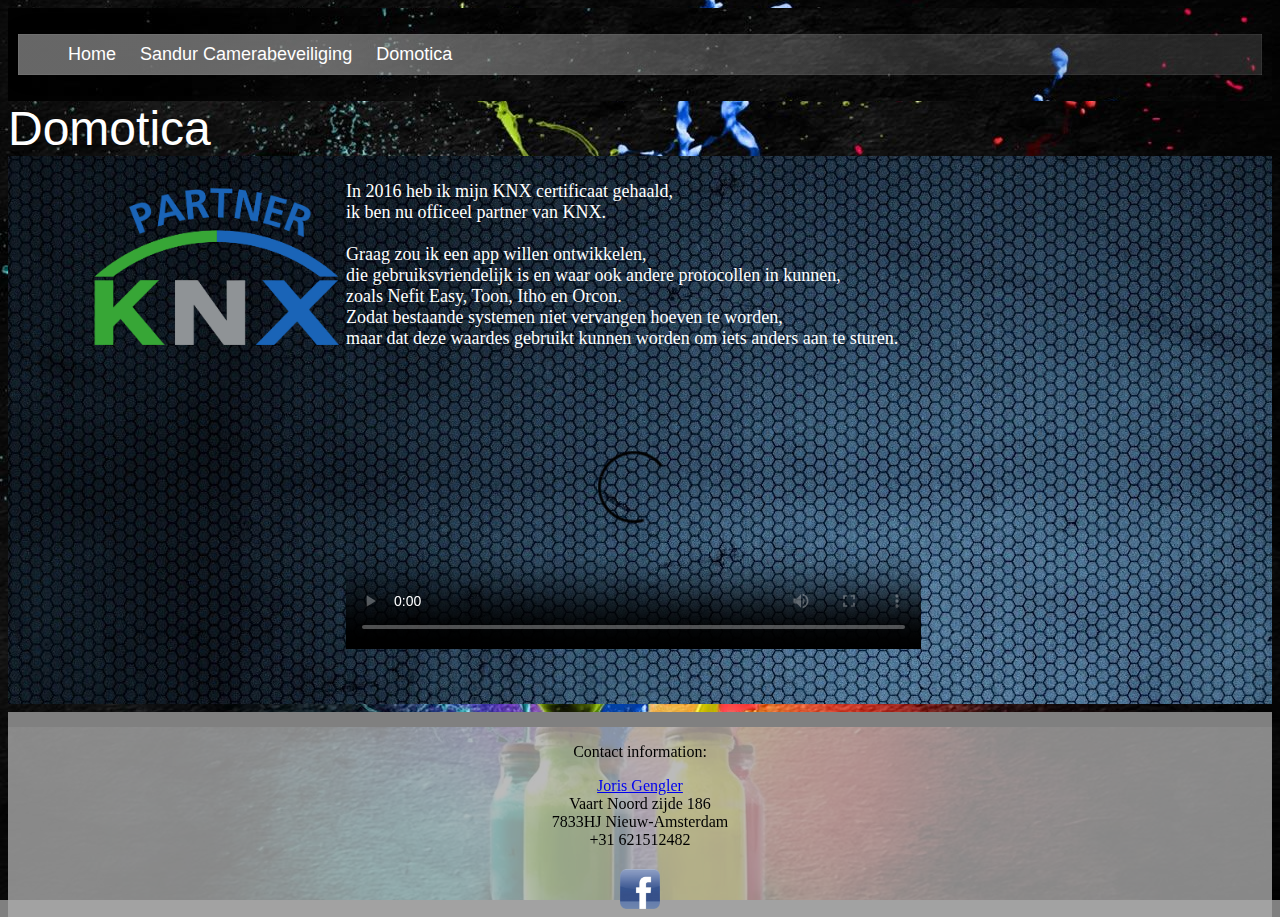
==== Domotica.html @ 5a6a3af6 "Initial Import" ====
<!DOCTYPE html>
<!Creared 6-10-2017>
<!Joris Gengler>

<html lang=nl>

    <meta name="viewport" content="width=device-width, initial-scale=1.0">
	<title>Joris Gengler</title>

	
<!-- CSS -->
	<link rel="STYLESHEET" href="main.css" type="text/css">
	
<head>
	<nav>
		<ul>
		    <li><a href="index.html">Home</a></li>
			<li><a href="sandur-camerabeveiliging.html">Sandur Camerabeveiliging</a></li>
			<li><a href="Domotica.html">Domotica</a></li>
	
		</ul>
	</nav>	
</head>
	
<body> 

	<FONT color="#ffffff" SIZE="7" FACE="Arial,Times New Roman">Domotica</FONT>

	<div>
		
		<p1> 
		<A HREF="https://www.knx.org"TARGET="_blank">	<img src="web_images/KNX-PARTNER.png" alt="KNX-PARTNER" style="width: 250px; height: auto; max-width: 25%; float: left; padding: 4px; " > </a>

		In 2016 heb ik mijn KNX certificaat gehaald,<br>
		ik ben nu officeel partner van KNX.<br>
		<br>
		Graag zou ik een app willen ontwikkelen,<br>
		die gebruiksvriendelijk is en waar ook andere protocollen in kunnen,<br>
		zoals Nefit Easy, Toon, Itho en Orcon.<br>
		Zodat bestaande systemen niet vervangen hoeven te worden,<br>
		maar dat deze waardes gebruikt kunnen worden om iets anders aan te sturen.
		
<video width="575" height="300" controls="controls" src="hologram animals.mp4" poster="movie.jpg" controls>
	This is fallback content to display for user agents that do not support the video tag.
</video>		
		
		
	
		


		</p1>
	</div>


 </body>
	
<footer>
	<hr size="15", color="gray">
	<p>Contact information:</p>
	<p> <a href="jorisgengler@hotmail.com">Joris Gengler</a><br>
	Vaart Noord zijde 186<br>
	7833HJ Nieuw-Amsterdam<br>
	+31 621512482
	</p>
	<A HREF="https://www.facebook.com/joris.gengler"> <img  src="web_images/facebook.png" alt="Facebook" style="width: 40px; height: auto; max-width: 25%; float: center; padding: 4px; margin: 0px 0px;"> </a>
 </footer>

	
</html>
---- main.css ----
html,footer
{margin: 0;
padding: 0;
height: 100%;
}



body {
	background-image: url("web_images/background.jpg");
	background-color: gray;/* wanneer achtergrond niet weergegeven kan worden*/
	background-attachment: fixed;
	background-position: center;


}
nav /* navagatie bar */
{ 
    padding: 10px ;
	position: sticky;
    top: 0;
	background-image: url("web_images/background.jpg");

 
}
nav ul /* navagatie bar */
{	
    background: linear-gradient(90deg, 
     rgba(170, 170, 170, 0.6) 0%, 
     rgba(170, 170, 170, 0.6) 25%, 
     rgba(170, 170, 170, 0.2) 75%, 
     rgba(170, 170, 170, 0.2) 100%);
    box-shadow: 0 0 25px rgba(0, 0, 0, 0.1),
     inset 0 0 1px rgba(255, 255, 255, 0.6);


}
nav ul li /* navagatie bar */
{
    display: inline-block;
	

}
nav ul li a /* Tekst navagatie bar */
{
    padding: 10px; 
    color: white;
    font-size: 18px;
    font-family: arial, helvetica, sans-serif;
    text-decoration: none;
    display: block;

 }
 
 div /* Tekst blok home pagina */
 {
//  border: 10px solid black;
    background-color: white;
	background-image: url("web_images/tekst-background.jpg");
    padding-top: 25px;
    padding-right: 50px;
    padding-bottom: 50px;
    padding-left: 80px;
}

p1 /*tekst kleur 1*/
 { 
	color: white;
	font-size: 18px;
}

footer /* onder aan de pagina*/
{ 
	max-height: 220px; 
    position: relative; 
    clear: both; 
    background: rgba(170, 170, 170, 0.8);
    text-align: center;
}
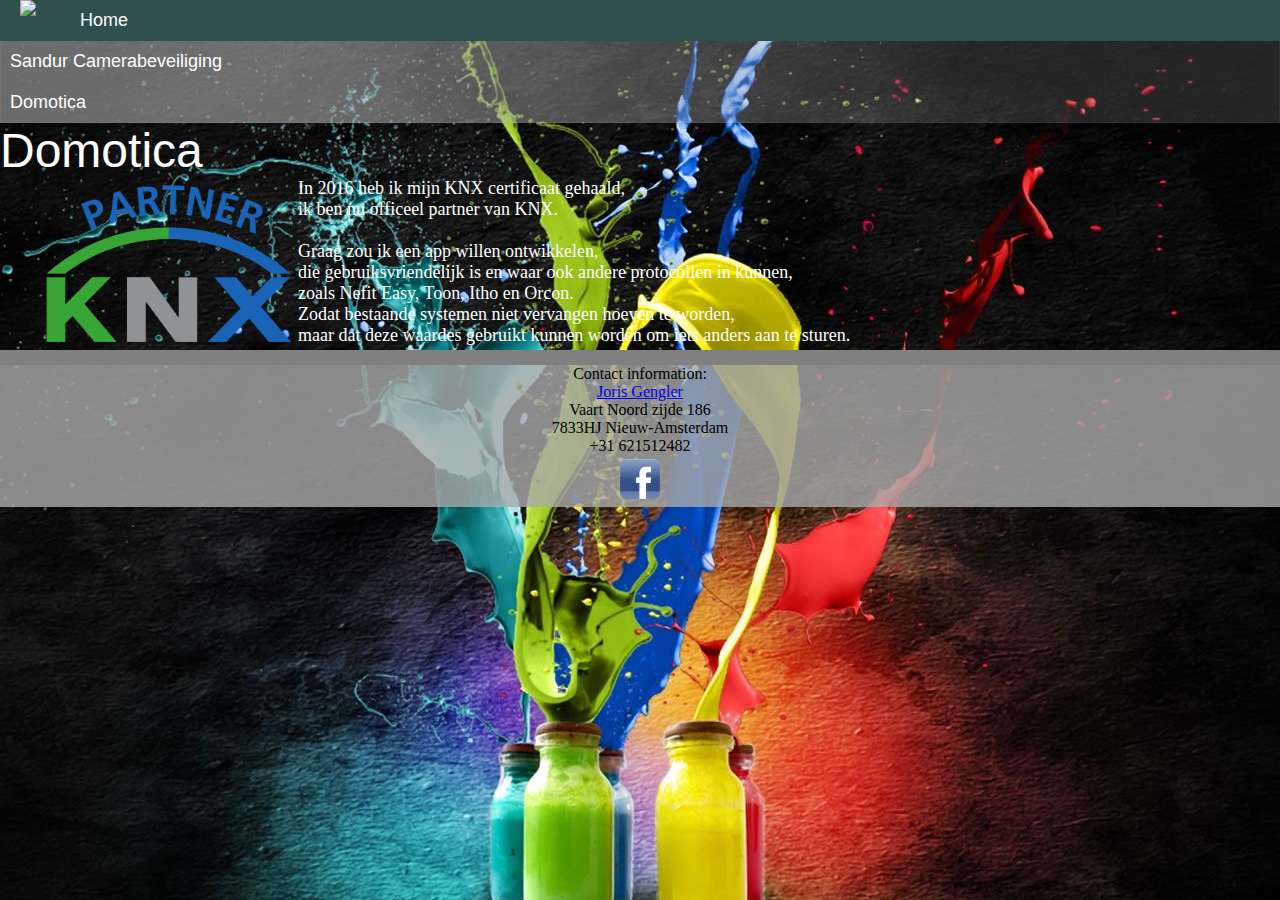
==== commit 77ac08a1: "tse" ====
--- a/Domotica.html
+++ b/Domotica.html
@@ -1,5 +1,5 @@
 <!DOCTYPE html>
-<!Creared 6-10-2017>
+<!created 6-10-2017>
 <!Joris Gengler>
 
 <html lang=nl>
@@ -14,6 +14,8 @@
 <head>
 	<nav>
 		<ul>
+		
+			<a href="index.html"><img class="logo" src="web_images/Joris website3.png"></a>
 		    <li><a href="index.html">Home</a></li>
 			<li><a href="sandur-camerabeveiliging.html">Sandur Camerabeveiliging</a></li>
 			<li><a href="Domotica.html">Domotica</a></li>
@@ -26,7 +28,7 @@
 
 	<FONT color="#ffffff" SIZE="7" FACE="Arial,Times New Roman">Domotica</FONT>
 
-	<div>
+	<div class="text">
 		
 		<p1> 
 		<A HREF="https://www.knx.org"TARGET="_blank">	<img src="web_images/KNX-PARTNER.png" alt="KNX-PARTNER" style="width: 250px; height: auto; max-width: 25%; float: left; padding: 4px; " > </a>
@@ -40,13 +42,10 @@
 		Zodat bestaande systemen niet vervangen hoeven te worden,<br>
 		maar dat deze waardes gebruikt kunnen worden om iets anders aan te sturen.
 		
-<video width="575" height="300" controls="controls" src="hologram animals.mp4" poster="movie.jpg" controls>
-	This is fallback content to display for user agents that do not support the video tag.
-</video>		
+	
 		
 		
 	
-		
 
 
 		</p1>
--- a/main.css
+++ b/main.css
@@ -1,9 +1,10 @@
 
-html,footer
-{margin: 0;
+*{
+margin: 0;
 padding: 0;
-height: 100%;
+	
 }
+
 
 
 
@@ -15,18 +16,21 @@
 
 
 }
+
 nav /* navagatie bar */
 { 
-    padding: 10px ;
-	position: sticky;
-    top: 0;
-	background-image: url("web_images/background.jpg");
+
+
+
+/*	position: sticky; */
+    top: 0; 
+/*	background-image: url("web_images/background.jpg"); */
 
  
 }
 nav ul /* navagatie bar */
 {	
-    background: linear-gradient(90deg, 
+    background: linear-gradient(90deg,  
      rgba(170, 170, 170, 0.6) 0%, 
      rgba(170, 170, 170, 0.6) 25%, 
      rgba(170, 170, 170, 0.2) 75%, 
@@ -38,11 +42,13 @@
 }
 nav ul li /* navagatie bar */
 {
-    display: inline-block;
+    display: /*inline-*/block;
 	
 
 }
+
 nav ul li a /* Tekst navagatie bar */
+
 {
     padding: 10px; 
     color: white;
@@ -52,17 +58,52 @@
     display: block;
 
  }
+nav ul li a:hover {
+    background-color: #2F4F4F; 
+}
  
- div /* Tekst blok home pagina */
+.logo
+{
+	width: 40px ;
+	float: left;
+	height: auto;
+	margin: 0px 20px;
+	
+	-webkit-transition: 1s ease-in-out;
+	-moz-transition: 1s ease-in-out;
+	transition: 1s ease-in-out;
+}
+
+
+.logo:hover{
+	transform: scale(2);
+} 
+ 
+ 
+ 
+.text /* Tekst blok home pagina */
  {
-//  border: 10px solid black;
-    background-color: white;
+	 padding-left: 40px;
+
+
+/*
+	min-height:350px;
 	background-image: url("web_images/tekst-background.jpg");
     padding-top: 25px;
     padding-right: 50px;
     padding-bottom: 50px;
     padding-left: 80px;
+	*/
 }
+.minindex{
+min-height:300px;
+}
+
+.mindomotica{
+min-height:350px;
+}
+
+
 
 p1 /*tekst kleur 1*/
  { 
@@ -72,11 +113,14 @@
 
 footer /* onder aan de pagina*/
 { 
+
+	padding: 0px;
 	max-height: 220px; 
-    position: relative; 
-    clear: both; 
+    clear: both;
     background: rgba(170, 170, 170, 0.8);
     text-align: center;
+	bottom:0;
+
 }
 
 
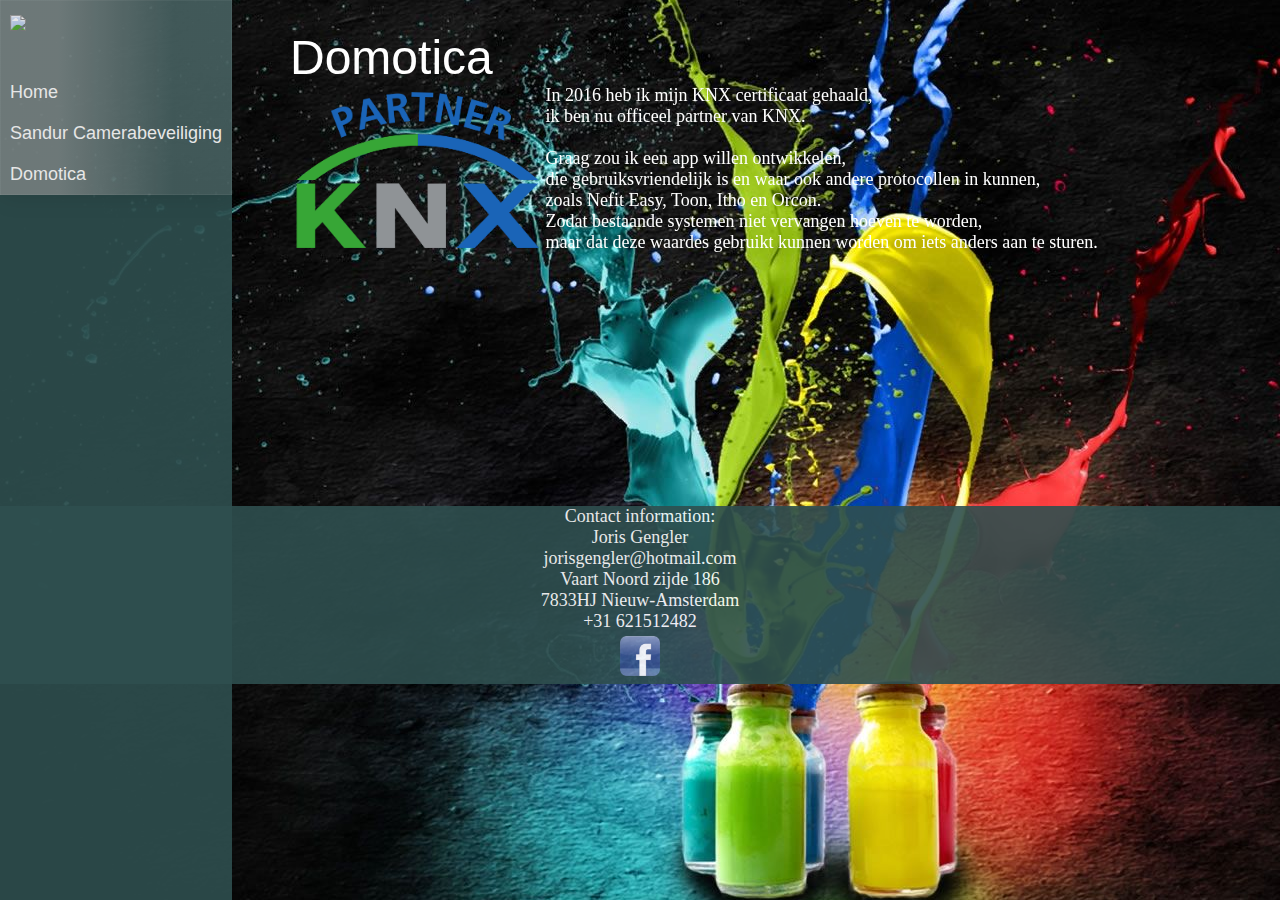
==== commit 22d5ac9b: "last" ====
--- a/Domotica.html
+++ b/Domotica.html
@@ -6,7 +6,7 @@
 
     <meta name="viewport" content="width=device-width, initial-scale=1.0">
 	<title>Joris Gengler</title>
-
+	<link rel="icon" href="web_images/Joris website3.png">
 	
 <!-- CSS -->
 	<link rel="STYLESHEET" href="main.css" type="text/css">
@@ -15,7 +15,7 @@
 	<nav>
 		<ul>
 		
-			<a href="index.html"><img class="logo" src="web_images/Joris website3.png"></a>
+			<a href="index.html"><img class="logo" src="web_images/Joris website3.png"></a> <br><br><br><br>
 		    <li><a href="index.html">Home</a></li>
 			<li><a href="sandur-camerabeveiliging.html">Sandur Camerabeveiliging</a></li>
 			<li><a href="Domotica.html">Domotica</a></li>
@@ -26,11 +26,17 @@
 	
 <body> 
 
-	<FONT color="#ffffff" SIZE="7" FACE="Arial,Times New Roman">Domotica</FONT>
+<video poster="web_images/background.jpg" id="achtergrond" playsinline autoplay muted loop>
+<source src="hd0400.mp4" type="video/mp4">
+</video>
+
+
 
 	<div class="text">
+	<div class="mindomotica">
 		
 		<p1> 
+			<FONT color="#ffffff" SIZE="7" FACE="Arial,Times New Roman">Domotica</FONT><br>
 		<A HREF="https://www.knx.org"TARGET="_blank">	<img src="web_images/KNX-PARTNER.png" alt="KNX-PARTNER" style="width: 250px; height: auto; max-width: 25%; float: left; padding: 4px; " > </a>
 
 		In 2016 heb ik mijn KNX certificaat gehaald,<br>
@@ -50,19 +56,21 @@
 
 		</p1>
 	</div>
+	</div>
 
 
  </body>
 	
 <footer>
-	<hr size="15", color="gray">
-	<p>Contact information:</p>
-	<p> <a href="jorisgengler@hotmail.com">Joris Gengler</a><br>
+<!--	<hr size="15", color=rgba(47,79,79,.4)> -->
+	<p1>Contact information:<br>
+	Joris Gengler<br>
+	jorisgengler@hotmail.com<br>
 	Vaart Noord zijde 186<br>
 	7833HJ Nieuw-Amsterdam<br>
 	+31 621512482
-	</p>
-	<A HREF="https://www.facebook.com/joris.gengler"> <img  src="web_images/facebook.png" alt="Facebook" style="width: 40px; height: auto; max-width: 25%; float: center; padding: 4px; margin: 0px 0px;"> </a>
+	</p1><br>
+	<A HREF="web_images/https://www.facebook.com/joris.gengler"> <img  src="web_images/facebook.png" alt="Facebook" style="width: 40px; height: auto; max-width: 25%; float: center; padding: 4px; margin: 0px 0px;"> </a>
  </footer>
 
 	
--- a/main.css
+++ b/main.css
@@ -9,17 +9,31 @@
 
 
 body {
-	background-image: url("web_images/background.jpg");
-	background-color: gray;/* wanneer achtergrond niet weergegeven kan worden*/
+
+/*	background-image: url("web_images/background.jpg"); */
+	background-color: black;/* wanneer achtergrond niet weergegeven kan worden*/
 	background-attachment: fixed;
-	background-position: center;
+	background-position: center; 
+    height: 100%;
+    margin: 0;
+    padding: 0;
+	
 
-
+	
 }
 
 nav /* navagatie bar */
 { 
+  width: 140px,;
+  position: fixed;
+  border-radius: 400;
+  height: 100vh;
+  background: darkslategray;
+  opacity: 0.9;
+  
 
+  
+  
 
 
 /*	position: sticky; */
@@ -44,6 +58,7 @@
 {
     display: /*inline-*/block;
 	
+	
 
 }
 
@@ -56,18 +71,23 @@
     font-family: arial, helvetica, sans-serif;
     text-decoration: none;
     display: block;
+	
 
  }
 nav ul li a:hover {
     background-color: #2F4F4F; 
 }
  
+
+
+
+ 
 .logo
 {
 	width: 40px ;
 	float: left;
 	height: auto;
-	margin: 0px 20px;
+	margin: 15px 10px;
 	
 	-webkit-transition: 1s ease-in-out;
 	-moz-transition: 1s ease-in-out;
@@ -86,6 +106,7 @@
 	 padding-left: 40px;
 
 
+
 /*
 	min-height:350px;
 	background-image: url("web_images/tekst-background.jpg");
@@ -96,11 +117,23 @@
 	*/
 }
 .minindex{
-min-height:300px;
+	min-height:476px;
+	padding-left:250px;
+	padding-top:30px;
+
 }
 
 .mindomotica{
-min-height:350px;
+	min-height:476px;
+	padding-left:250px;
+	padding-top:30px;
+}
+.minsandur-camerabeveiliging{
+
+	min-height:309px;
+	padding-left:250px;
+	padding-top:30px;
+	
 }
 
 
@@ -111,16 +144,35 @@
 	font-size: 18px;
 }
 
+
+
 footer /* onder aan de pagina*/
 { 
-
+	padding-left:50;
 	padding: 0px;
-	max-height: 220px; 
-    clear: both;
-    background: rgba(170, 170, 170, 0.8);
+/*	max-height: 220px; */
+    clear: both; 
+    background: darkslategray;
     text-align: center;
 	bottom:0;
+/*	position:relative; */
+  opacity: 0.9;
 
 }
 
 
+video { 
+
+    position: fixed;
+    top: -130px;
+
+    left: 50%; 
+    min-width: 100%;
+    min-height: 100%;
+  /*  width: auto; */
+/*    height: auto; */
+    z-index: -200;
+    transform: translateX(-40%)  
+}	
+	
+
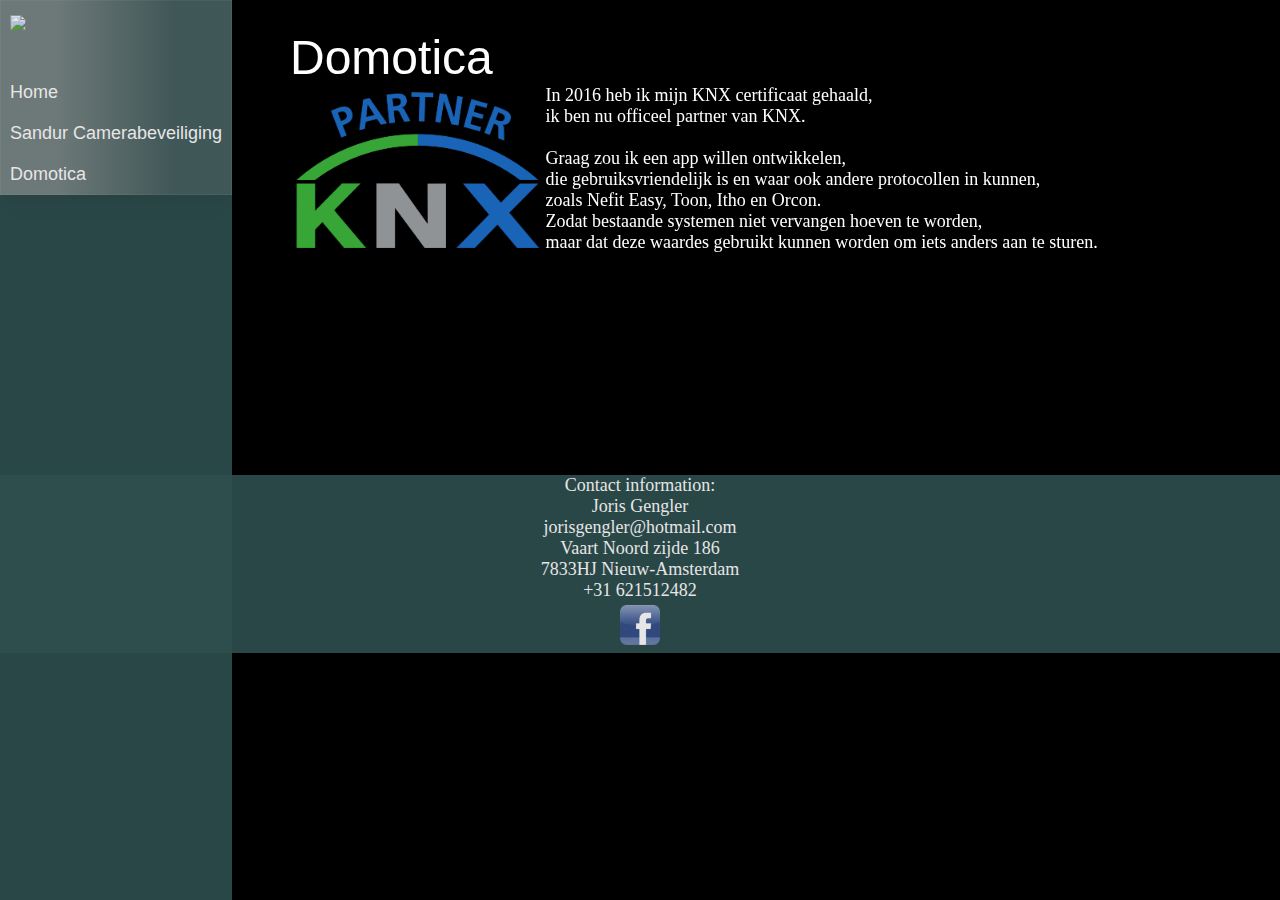
==== commit c92fbe19: "last2" ====
--- a/Domotica.html
+++ b/Domotica.html
@@ -26,7 +26,7 @@
 	
 <body> 
 
-<video poster="web_images/background.jpg" id="achtergrond" playsinline autoplay muted loop>
+<video poster="web_images/background.png" id="achtergrond" playsinline autoplay muted loop>
 <source src="hd0400.mp4" type="video/mp4">
 </video>
 
@@ -70,7 +70,7 @@
 	7833HJ Nieuw-Amsterdam<br>
 	+31 621512482
 	</p1><br>
-	<A HREF="web_images/https://www.facebook.com/joris.gengler"> <img  src="web_images/facebook.png" alt="Facebook" style="width: 40px; height: auto; max-width: 25%; float: center; padding: 4px; margin: 0px 0px;"> </a>
+	<A target=blank HREF="https://www.facebook.com/joris.gengler">  <img class="facebook"  src="web_images/facebook.png" alt="Facebook" style="width: 40px; height: auto; max-width: 25%; float: center; padding: 4px; margin: 0px 0px;"> </a>
  </footer>
 
 	
--- a/main.css
+++ b/main.css
@@ -4,9 +4,6 @@
 padding: 0;
 	
 }
-
-
-
 
 body {
 
@@ -17,25 +14,17 @@
     height: 100%;
     margin: 0;
     padding: 0;
-	
-
-	
+		
 }
 
 nav /* navagatie bar */
 { 
-  width: 140px,;
-  position: fixed;
-  border-radius: 400;
-  height: 100vh;
-  background: darkslategray;
-  opacity: 0.9;
-  
-
-  
-  
-
-
+	width: 140px,;
+	position: fixed;
+	border-radius: 400;
+	height: 100vh;
+	background: darkslategray;
+	opacity: 0.9;
 /*	position: sticky; */
     top: 0; 
 /*	background-image: url("web_images/background.jpg"); */
@@ -78,13 +67,9 @@
     background-color: #2F4F4F; 
 }
  
-
-
-
- 
 .logo
 {
-	width: 40px ;
+	width: 60px ;
 	float: left;
 	height: auto;
 	margin: 15px 10px;
@@ -94,11 +79,20 @@
 	transition: 1s ease-in-out;
 }
 
-
 .logo:hover{
 	transform: scale(2);
 } 
  
+.facebook
+{
+	-webkit-transition: 1s ease-in-out;
+	-moz-transition: 1s ease-in-out;
+	transition: 1s ease-in-out;
+} 
+ 
+.facebook:hover{
+	transform: scale(1.3);
+}  
  
  
 .text /* Tekst blok home pagina */
@@ -117,14 +111,14 @@
 	*/
 }
 .minindex{
-	min-height:476px;
+	min-height:444px;
 	padding-left:250px;
 	padding-top:30px;
 
 }
 
 .mindomotica{
-	min-height:476px;
+	min-height:445px;
 	padding-left:250px;
 	padding-top:30px;
 }
@@ -136,16 +130,27 @@
 	
 }
 
-
-
 p1 /*tekst kleur 1*/
  { 
 	color: white;
 	font-size: 18px;
 }
 
+video /*background video*/
+{ 
 
+    position: fixed;
+    top: -130px;
 
+    left: 50%; 
+    min-width: 100%;
+    min-height: 100%;
+/*  width: auto; */
+/*  height: auto; */
+    z-index: -200;
+    transform: translateX(-40%);
+	
+}	
 footer /* onder aan de pagina*/
 { 
 	padding-left:50;
@@ -156,23 +161,7 @@
     text-align: center;
 	bottom:0;
 /*	position:relative; */
-  opacity: 0.9;
+	opacity: 0.9;
 
-}
+}	
 
-
-video { 
-
-    position: fixed;
-    top: -130px;
-
-    left: 50%; 
-    min-width: 100%;
-    min-height: 100%;
-  /*  width: auto; */
-/*    height: auto; */
-    z-index: -200;
-    transform: translateX(-40%)  
-}	
-	
-
